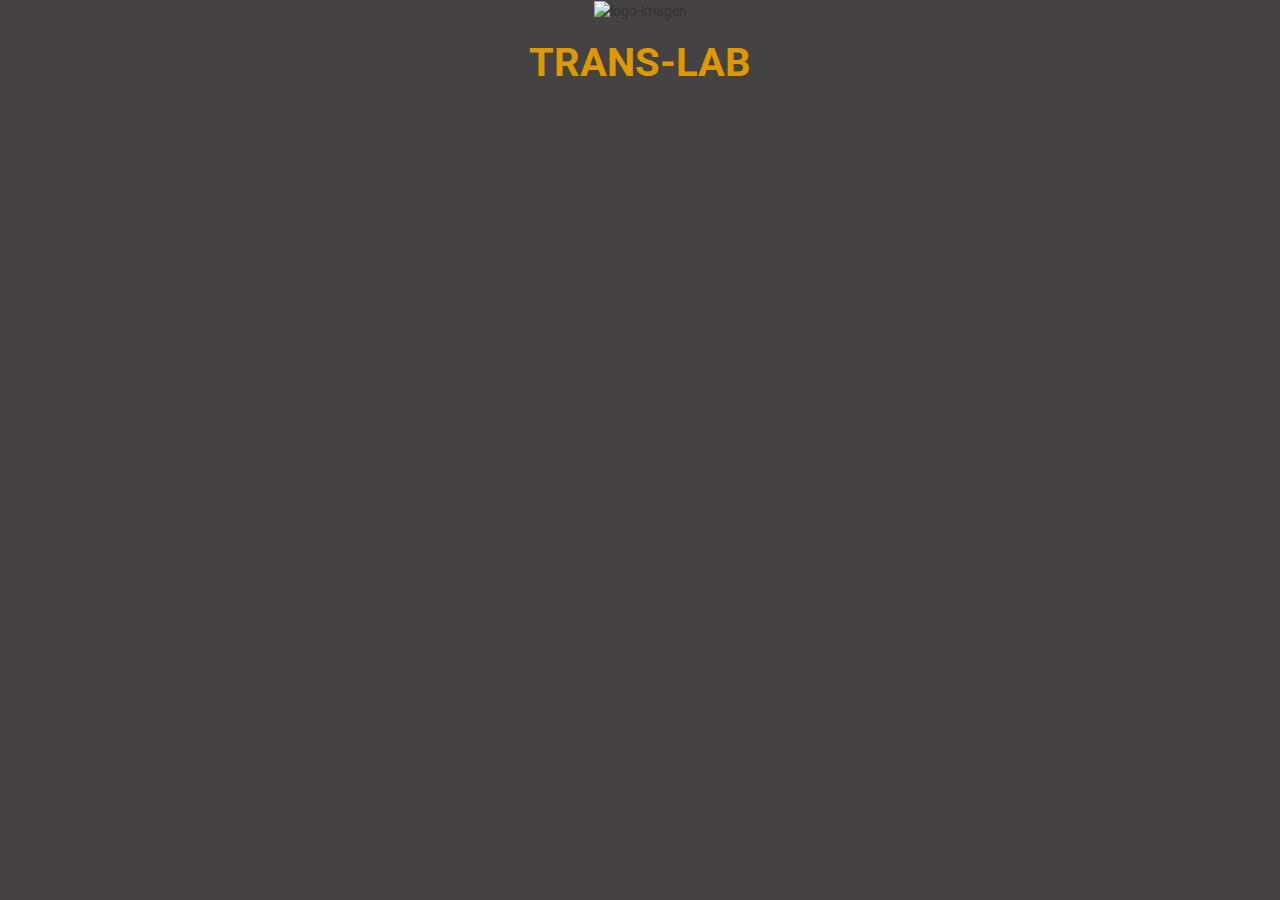
==== index.html @ b1d145d5 "estructura html inicial y estilos css de la página de inicio" ====
<!-- Wowowoyipiyouuu tu código acá -->
<!DOCTYPE html>
<html lang="en">
<head>
    <meta charset="UTF-8">
    <title>Trans Lab</title>
    <meta http-equiv="X-UA-Compatible" content="IE=edge">
	<meta name="viewport" content="width=device-width, initial-scale=1.0">
	<link rel="stylesheet" href="https://maxcdn.bootstrapcdn.com/bootstrap/3.3.7/css/bootstrap.min.css" integrity="sha384-BVYiiSIFeK1dGmJRAkycuHAHRg32OmUcww7on3RYdg4Va+PmSTsz/K68vbdEjh4u" crossorigin="anonymous">
	<!-- Fontawesome -->
	<script src="https://use.fontawesome.com/d2c9b2c5c1.js"></script>
	<link href="https://fonts.googleapis.com/css?family=Montserrat:400,700,900" rel="stylesheet">
	<link href="https://fonts.googleapis.com/css?family=Roboto:400,700,900" rel="stylesheet">
	<link rel="stylesheet" type="text/css" href="css/style.css">
</head>
<body>
	<div class="container-fluid logo-registro">
		<div class="row">
			<div class="col-xs-12 col-sm-12 col-md-12 col-lg-12 logo-imagen">
     			<img src="docs/imagen.png" alt="logo-imagen">
     		</div>
     	</div>
     	<div class="row">
     		<div class="col-xs-12 col-sm-12 col-md-12 col-lg-12 text-inicio">
        		<h1>TRANS-LAB</h1>
        	</div>
        </div>
    </div>
    
    <script src="https://code.jquery.com/jquery-2.2.4.js" integrity="sha256-iT6Q9iMJYuQiMWNd9lDyBUStIq/8PuOW33aOqmvFpqI=" crossorigin="anonymous"></script>
    <script src="https://maxcdn.bootstrapcdn.com/bootstrap/3.3.7/js/bootstrap.min.js" integrity="sha384-Tc5IQib027qvyjSMfHjOMaLkfuWVxZxUPnCJA7l2mCWNIpG9mGCD8wGNIcPD7Txa" crossorigin="anonymous"></script>
    <script src="assets/js/main.js"></script>
</body>
</html>
---- css/style.css ----
/* YeyeYeee código aquí */
body{
	font-family: 'Roboto', sans-serif;
	height: 100%;
	background-color: #454244;

}
.logo-registro{
	text-align: center;
}

.logo-imagen img{
	width: 35%;
	height: auto;
}
.text-inicio h1{
	font-weight: bold;
	font-size: 40px;
	color: #DE9900;
}
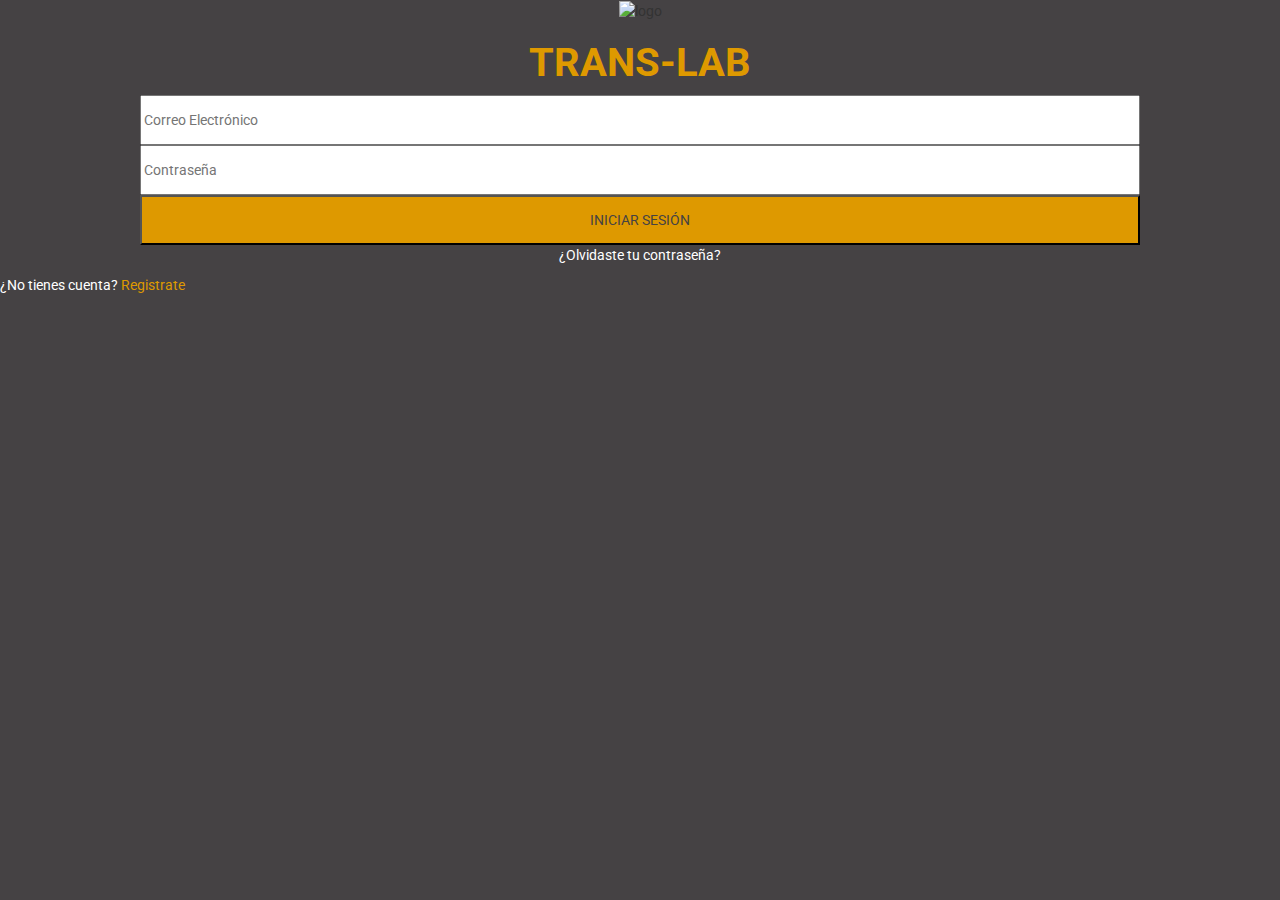
==== commit 4684e129: "html página de inicio y estilos css" ====
--- a/index.html
+++ b/index.html
@@ -1,9 +1,9 @@
 <!-- Wowowoyipiyouuu tu código acá -->
 <!DOCTYPE html>
 <html lang="en">
-<head>
-    <meta charset="UTF-8">
-    <title>Trans Lab</title>
+<head>  
+	<title>Trans Lab</title>
+	<meta charset="UTF-8">
     <meta http-equiv="X-UA-Compatible" content="IE=edge">
 	<meta name="viewport" content="width=device-width, initial-scale=1.0">
 	<link rel="stylesheet" href="https://maxcdn.bootstrapcdn.com/bootstrap/3.3.7/css/bootstrap.min.css" integrity="sha384-BVYiiSIFeK1dGmJRAkycuHAHRg32OmUcww7on3RYdg4Va+PmSTsz/K68vbdEjh4u" crossorigin="anonymous">
@@ -17,18 +17,40 @@
 	<div class="container-fluid logo-registro">
 		<div class="row">
 			<div class="col-xs-12 col-sm-12 col-md-12 col-lg-12 logo-imagen">
-     			<img src="docs/imagen.png" alt="logo-imagen">
-     		</div>
-     	</div>
-     	<div class="row">
-     		<div class="col-xs-12 col-sm-12 col-md-12 col-lg-12 text-inicio">
-        		<h1>TRANS-LAB</h1>
-        	</div>
-        </div>
-    </div>
-    
-    <script src="https://code.jquery.com/jquery-2.2.4.js" integrity="sha256-iT6Q9iMJYuQiMWNd9lDyBUStIq/8PuOW33aOqmvFpqI=" crossorigin="anonymous"></script>
-    <script src="https://maxcdn.bootstrapcdn.com/bootstrap/3.3.7/js/bootstrap.min.js" integrity="sha384-Tc5IQib027qvyjSMfHjOMaLkfuWVxZxUPnCJA7l2mCWNIpG9mGCD8wGNIcPD7Txa" crossorigin="anonymous"></script>
-    <script src="assets/js/main.js"></script>
+				<img src="docs/imagen.png" alt="logo">
+			</div>
+		</div>
+		<div class="row">
+			<div class="col-xs-12 col-sm-12 col-md-12 col-lg-12 texto-inicio">
+				<h1>TRANS-LAB</h1>
+			</div>
+		</div>
+	</div>
+	<div class="container-fluid formulario-inicio">
+		<div class="row">
+			<div class="col-xs-12 col-sm-12 col-md-12 col-lg-12 form-inicio">
+				<input type="text" id="mail" placeholder="Correo Electrónico">
+				<p id='mail-invalido' class="invalido">Correo electrónico inválido</p>
+			</div>
+			<div class="col-xs-12 col-sm-12 col-md-12 col-lg-12 form-inicio">
+				<input type="text" id="pass" placeholder="Contraseña">
+				<p id='pass-invalido' class="invalido">Contraseña con un máximo de 8 números</p>
+				<a href="#" id="iniciar-sesion"><button id="btn-inicio">INICIAR SESIÓN</button></a>
+				<p class="recuperar-pass">¿Olvidaste tu contraseña?</p>
+			</div>
+		</div>
+	</div>
+	<footer>
+		<div class="col-xs-12 col-sm-12 col-md-12 col-lg-12 footer-registro">
+			<div class="row">
+				<p class="registrate">¿No tienes cuenta? <a href="#">Registrate</a></p>
+			</div>
+		</div>
+	</footer>
+	<!-- jQuery -->
+	<script src="https://ajax.googleapis.com/ajax/libs/jquery/1.12.4/jquery.min.js"></script>
+	<!-- Bootstrap -->
+	<script src="https://maxcdn.bootstrapcdn.com/bootstrap/3.3.7/js/bootstrap.min.js" integrity="sha384-Tc5IQib027qvyjSMfHjOMaLkfuWVxZxUPnCJA7l2mCWNIpG9mGCD8wGNIcPD7Txa" crossorigin="anonymous"></script>
+	<script src="js/main.js" ></script>
 </body>
 </html>--- a/css/style.css
+++ b/css/style.css
@@ -13,8 +13,38 @@
 	width: 35%;
 	height: auto;
 }
-.text-inicio h1{
+.texto-inicio h1{
 	font-weight: bold;
 	font-size: 40px;
 	color: #DE9900;
+}
+.formulario-inicio{
+	text-align: center;
+	
+}
+.form-inicio{
+	text-align: center;
+}
+.form-inicio input, .form-inicio button{
+	width: 80%;
+	height: 50px;
+	margin: auto;
+	display: block;
+}
+.invalido{
+	display: none;
+	color: white;
+}
+#btn-inicio{
+	background-color: #DE9900;
+	color: #454244;
+}
+.recuperar-pass{
+	color: white;
+}
+.registrate{
+	color: white;
+}
+.registrate a{
+	color: #DE9900;
 }